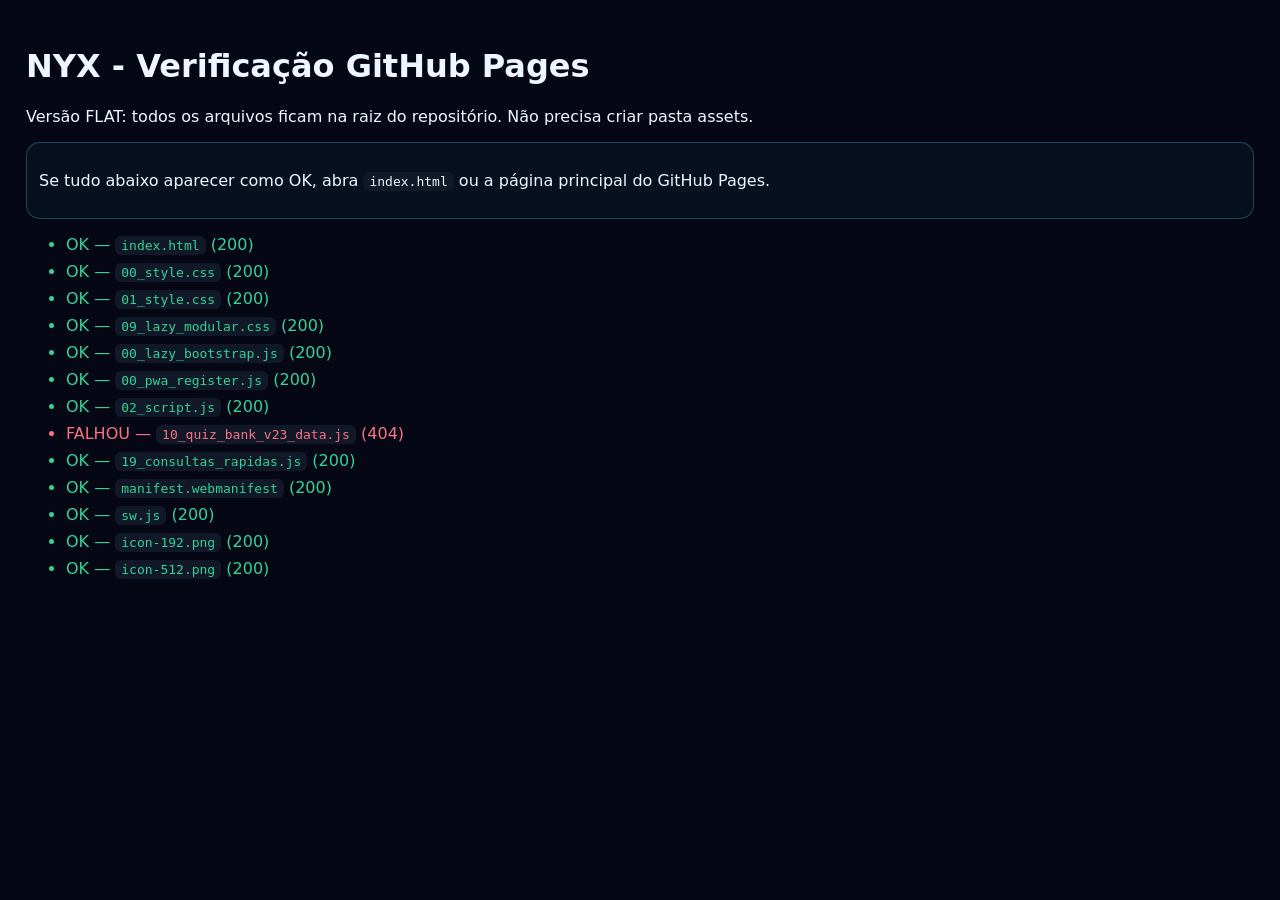
==== verificar-arquivos.html @ 2618fd09 "Add files via upload" ====
<!doctype html><html lang="pt-BR"><head><meta charset="utf-8"><meta name="viewport" content="width=device-width,initial-scale=1"><title>NYX - Verificação de arquivos</title><style>body{font-family:system-ui;background:#050814;color:#eef6ff;padding:18px}code{background:#111827;padding:2px 6px;border-radius:6px}.ok{color:#34d399}.bad{color:#fb7185}li{margin:8px 0}.box{border:1px solid rgba(103,232,249,.25);border-radius:14px;padding:12px;background:#07101f}</style></head><body><h1>NYX - Verificação GitHub Pages</h1><p>Versão FLAT: todos os arquivos ficam na raiz do repositório. Não precisa criar pasta assets.</p><div class="box"><p>Se tudo abaixo aparecer como OK, abra <code>index.html</code> ou a página principal do GitHub Pages.</p></div><ul id="out"></ul><script>const files=['index.html','00_style.css','01_style.css','09_lazy_modular.css','00_lazy_bootstrap.js','00_pwa_register.js','02_script.js','10_quiz_bank_v23_data.js','19_consultas_rapidas.js','manifest.webmanifest','sw.js','icon-192.png','icon-512.png'];const out=document.getElementById('out');Promise.all(files.map(f=>fetch(f,{cache:'no-store'}).then(r=>({f,ok:r.ok,status:r.status})).catch(e=>({f,ok:false,status:'erro'})))).then(rs=>{out.innerHTML=rs.map(x=>`<li class="${x.ok?'ok':'bad'}">${x.ok?'OK':'FALHOU'} — <code>${x.f}</code> (${x.status})</li>`).join('');});</script></body></html>
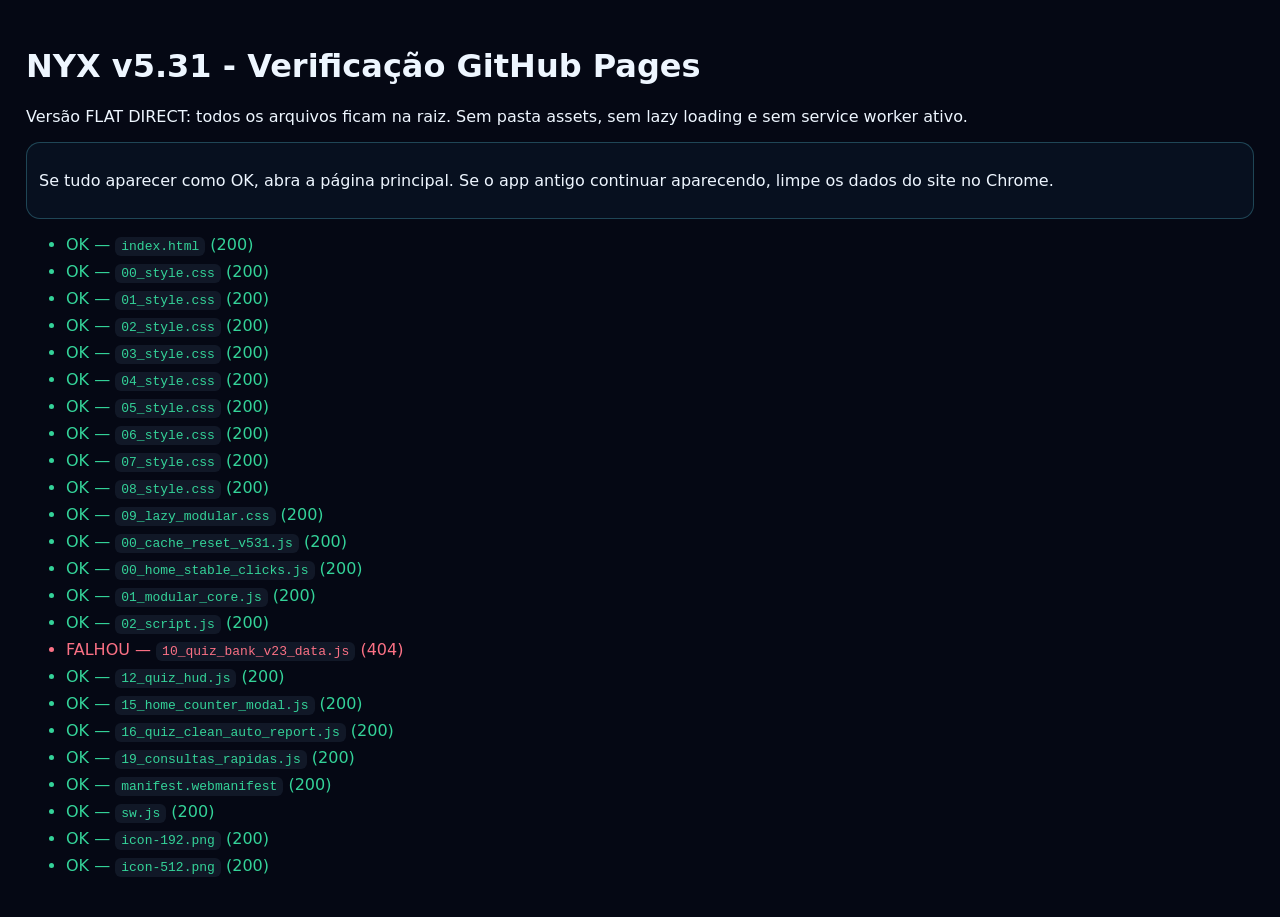
==== commit 5a212b71: "Add files via upload" ====
--- a/verificar-arquivos.html
+++ b/verificar-arquivos.html
@@ -1 +1 @@
-<!doctype html><html lang="pt-BR"><head><meta charset="utf-8"><meta name="viewport" content="width=device-width,initial-scale=1"><title>NYX - Verificação de arquivos</title><style>body{font-family:system-ui;background:#050814;color:#eef6ff;padding:18px}code{background:#111827;padding:2px 6px;border-radius:6px}.ok{color:#34d399}.bad{color:#fb7185}li{margin:8px 0}.box{border:1px solid rgba(103,232,249,.25);border-radius:14px;padding:12px;background:#07101f}</style></head><body><h1>NYX - Verificação GitHub Pages</h1><p>Versão FLAT: todos os arquivos ficam na raiz do repositório. Não precisa criar pasta assets.</p><div class="box"><p>Se tudo abaixo aparecer como OK, abra <code>index.html</code> ou a página principal do GitHub Pages.</p></div><ul id="out"></ul><script>const files=['index.html','00_style.css','01_style.css','09_lazy_modular.css','00_lazy_bootstrap.js','00_pwa_register.js','02_script.js','10_quiz_bank_v23_data.js','19_consultas_rapidas.js','manifest.webmanifest','sw.js','icon-192.png','icon-512.png'];const out=document.getElementById('out');Promise.all(files.map(f=>fetch(f,{cache:'no-store'}).then(r=>({f,ok:r.ok,status:r.status})).catch(e=>({f,ok:false,status:'erro'})))).then(rs=>{out.innerHTML=rs.map(x=>`<li class="${x.ok?'ok':'bad'}">${x.ok?'OK':'FALHOU'} — <code>${x.f}</code> (${x.status})</li>`).join('');});</script></body></html>+<!doctype html><html lang="pt-BR"><head><meta charset="utf-8"><meta name="viewport" content="width=device-width,initial-scale=1"><title>NYX v5.31 - Verificação</title><style>body{font-family:system-ui;background:#050814;color:#eef6ff;padding:18px}code{background:#111827;padding:2px 6px;border-radius:6px}.ok{color:#34d399}.bad{color:#fb7185}li{margin:8px 0}.box{border:1px solid rgba(103,232,249,.25);border-radius:14px;padding:12px;background:#07101f}</style></head><body><h1>NYX v5.31 - Verificação GitHub Pages</h1><p>Versão FLAT DIRECT: todos os arquivos ficam na raiz. Sem pasta assets, sem lazy loading e sem service worker ativo.</p><div class="box"><p>Se tudo aparecer como OK, abra a página principal. Se o app antigo continuar aparecendo, limpe os dados do site no Chrome.</p></div><ul id="out"></ul><script>const files=['index.html','00_style.css','01_style.css','02_style.css','03_style.css','04_style.css','05_style.css','06_style.css','07_style.css','08_style.css','09_lazy_modular.css','00_cache_reset_v531.js','00_home_stable_clicks.js','01_modular_core.js','02_script.js','10_quiz_bank_v23_data.js','12_quiz_hud.js','15_home_counter_modal.js','16_quiz_clean_auto_report.js','19_consultas_rapidas.js','manifest.webmanifest','sw.js','icon-192.png','icon-512.png'];const out=document.getElementById('out');Promise.all(files.map(f=>fetch(f+'?check='+Date.now(),{cache:'no-store'}).then(r=>({f,ok:r.ok,status:r.status})).catch(e=>({f,ok:false,status:'erro'})))).then(rs=>{out.innerHTML=rs.map(x=>`<li class="${x.ok?'ok':'bad'}">${x.ok?'OK':'FALHOU'} — <code>${x.f}</code> (${x.status})</li>`).join('');});</script></body></html>
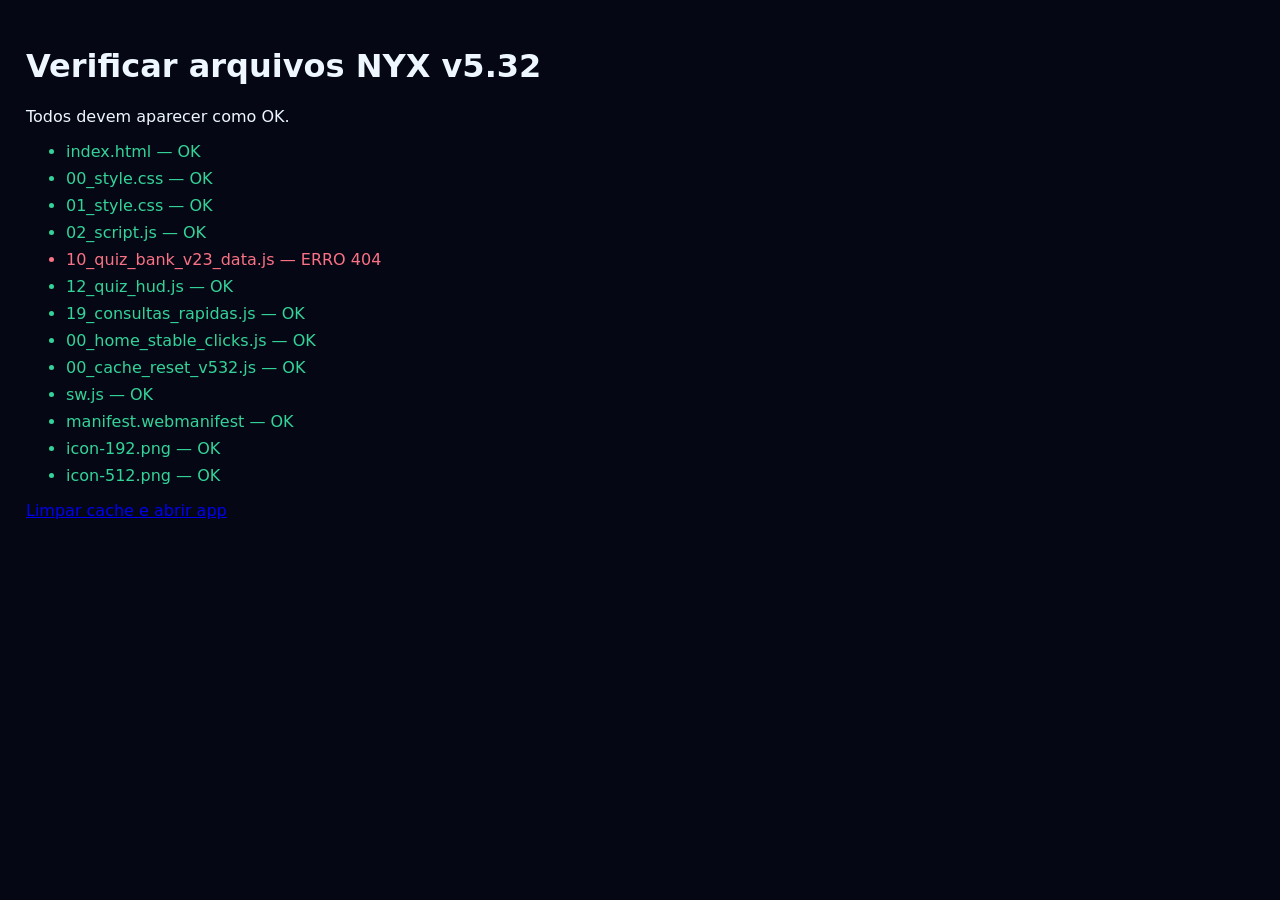
==== commit a3c4210c: "Add files via upload" ====
--- a/verificar-arquivos.html
+++ b/verificar-arquivos.html
@@ -1 +1 @@
-<!doctype html><html lang="pt-BR"><head><meta charset="utf-8"><meta name="viewport" content="width=device-width,initial-scale=1"><title>NYX v5.31 - Verificação</title><style>body{font-family:system-ui;background:#050814;color:#eef6ff;padding:18px}code{background:#111827;padding:2px 6px;border-radius:6px}.ok{color:#34d399}.bad{color:#fb7185}li{margin:8px 0}.box{border:1px solid rgba(103,232,249,.25);border-radius:14px;padding:12px;background:#07101f}</style></head><body><h1>NYX v5.31 - Verificação GitHub Pages</h1><p>Versão FLAT DIRECT: todos os arquivos ficam na raiz. Sem pasta assets, sem lazy loading e sem service worker ativo.</p><div class="box"><p>Se tudo aparecer como OK, abra a página principal. Se o app antigo continuar aparecendo, limpe os dados do site no Chrome.</p></div><ul id="out"></ul><script>const files=['index.html','00_style.css','01_style.css','02_style.css','03_style.css','04_style.css','05_style.css','06_style.css','07_style.css','08_style.css','09_lazy_modular.css','00_cache_reset_v531.js','00_home_stable_clicks.js','01_modular_core.js','02_script.js','10_quiz_bank_v23_data.js','12_quiz_hud.js','15_home_counter_modal.js','16_quiz_clean_auto_report.js','19_consultas_rapidas.js','manifest.webmanifest','sw.js','icon-192.png','icon-512.png'];const out=document.getElementById('out');Promise.all(files.map(f=>fetch(f+'?check='+Date.now(),{cache:'no-store'}).then(r=>({f,ok:r.ok,status:r.status})).catch(e=>({f,ok:false,status:'erro'})))).then(rs=>{out.innerHTML=rs.map(x=>`<li class="${x.ok?'ok':'bad'}">${x.ok?'OK':'FALHOU'} — <code>${x.f}</code> (${x.status})</li>`).join('');});</script></body></html>
+<!doctype html><html lang="pt-BR"><head><meta charset="utf-8"><meta name="viewport" content="width=device-width,initial-scale=1"><title>NYX verificar arquivos v5.32</title><style>body{font-family:system-ui;background:#050814;color:#eef6ff;padding:18px}li{margin:8px 0}.ok{color:#34d399}.bad{color:#fb7185}</style></head><body><h1>Verificar arquivos NYX v5.32</h1><p>Todos devem aparecer como OK.</p><ul id="list"></ul><p><a href="limpar-cache.html?v=532">Limpar cache e abrir app</a></p><script>const files=['index.html','00_style.css','01_style.css','02_script.js','10_quiz_bank_v23_data.js','12_quiz_hud.js','19_consultas_rapidas.js','00_home_stable_clicks.js','00_cache_reset_v532.js','sw.js','manifest.webmanifest','icon-192.png','icon-512.png']; const ul=document.getElementById('list'); files.forEach(f=>{const li=document.createElement('li');li.textContent=f+' ...';ul.appendChild(li);fetch(f+'?v=532-'+Date.now(),{cache:'no-store'}).then(r=>{li.className=r.ok?'ok':'bad';li.textContent=f+' — '+(r.ok?'OK':'ERRO '+r.status);}).catch(e=>{li.className='bad';li.textContent=f+' — ERRO';});});</script></body></html>
